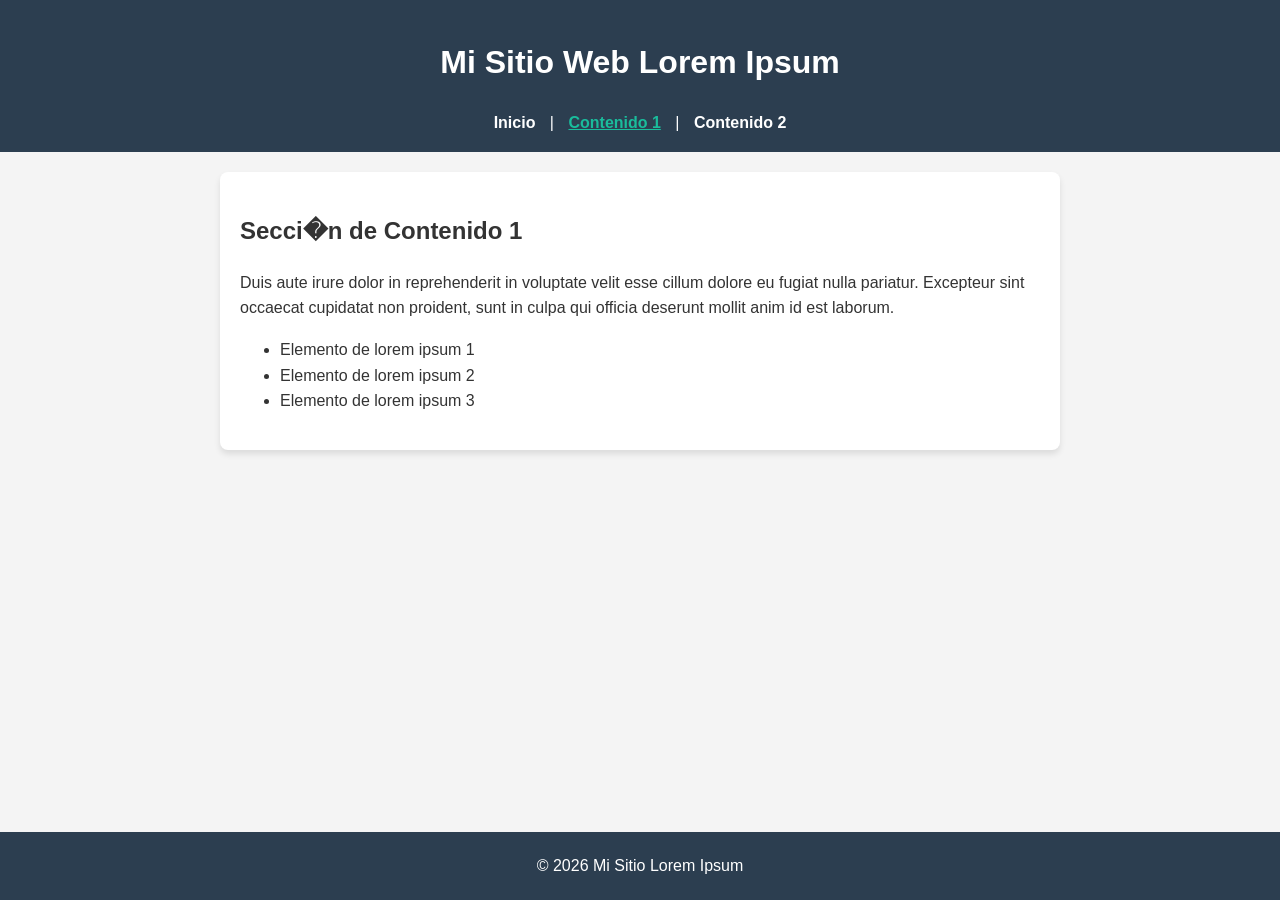
==== contenido1.html @ eec052c5 "Add files via upload" ====
<!DOCTYPE html>
<html lang="es">
<head>
    <meta charset="UTF-8">
    <meta name="viewport" content="width=device-width, initial-scale=1.0">
    <title>Contenido 1</title>
    <link rel="stylesheet" href="style.css">
</head>
<body>

    <header>
        <h1>Mi Sitio Web Lorem Ipsum</h1>
        <nav>
            <a href="index.html">Inicio</a> | 
            <a href="contenido1.html" class="active">Contenido 1</a> | 
            <a href="contenido2.html">Contenido 2</a>
        </nav>
    </header>

    <main>
        <h2>Secci�n de Contenido 1</h2>
        <p>Duis aute irure dolor in reprehenderit in voluptate velit esse cillum dolore eu fugiat nulla pariatur. Excepteur sint occaecat cupidatat non proident, sunt in culpa qui officia deserunt mollit anim id est laborum.</p>
        <ul>
            <li>Elemento de lorem ipsum 1</li>
            <li>Elemento de lorem ipsum 2</li>
            <li>Elemento de lorem ipsum 3</li>
        </ul>
    </main>

    <footer>
        <p>&copy; 2026 Mi Sitio Lorem Ipsum</p>
    </footer>

</body>
</html>
---- style.css ----
body {
    font-family: Arial, sans-serif;
    line-height: 1.6;
    margin: 0;
    padding: 0;
    background-color: #f4f4f4;
    color: #333;
}

header, footer {
    background-color: #2c3e50;
    color: white;
    text-align: center;
    padding: 1rem;
}

nav a {
    color: #fff;
    text-decoration: none;
    margin: 0 10px;
    font-weight: bold;
}

nav a:hover, nav a.active {
    text-decoration: underline;
    color: #1abc9c;
}

main {
    max-width: 800px;
    margin: 20px auto;
    padding: 20px;
    background: white;
    border-radius: 8px;
    box-shadow: 0 4px 6px rgba(0,0,0,0.1);
}

footer {
    position: fixed;
    bottom: 0;
    width: 100%;
    padding: 5px 0;
}
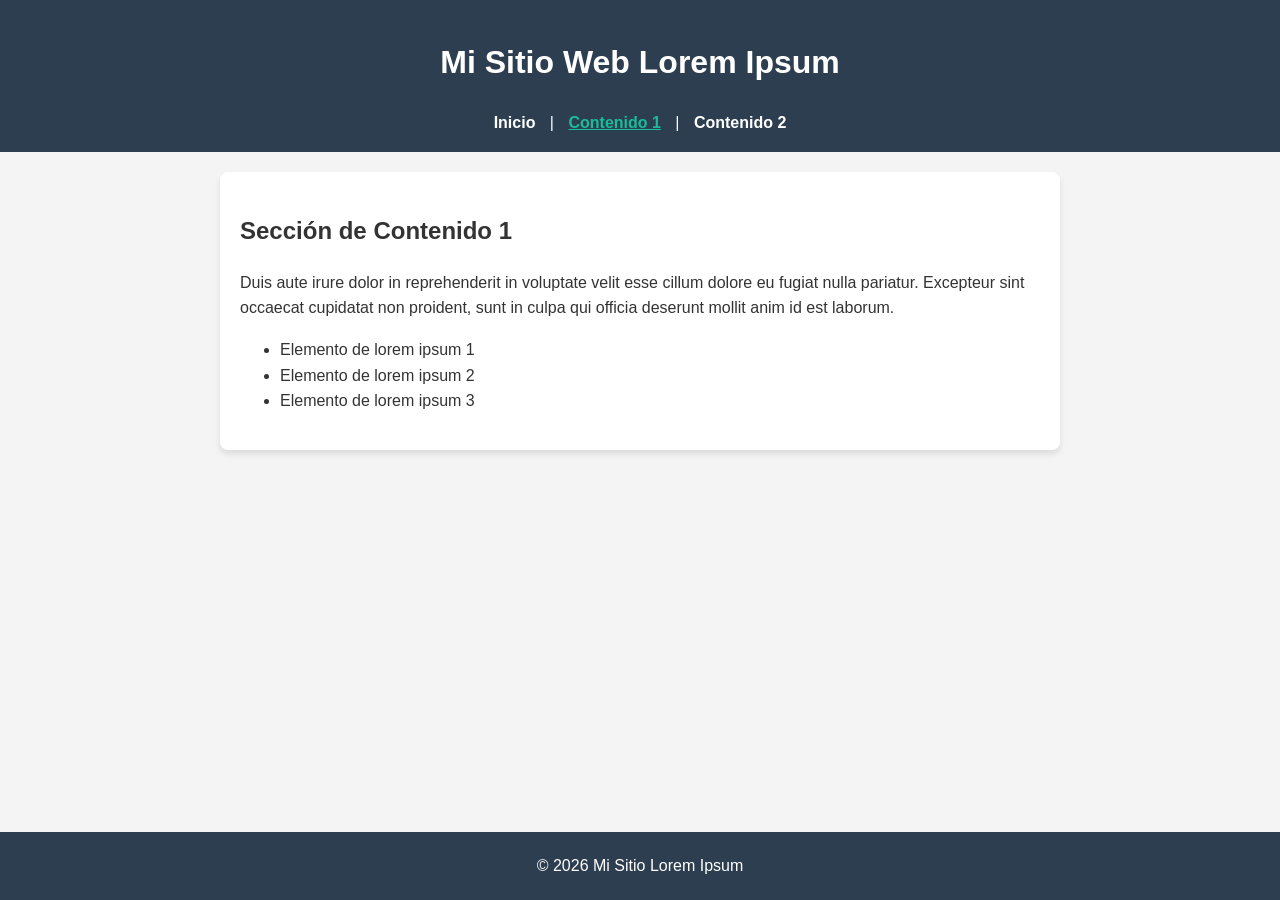
==== commit 286f21c7: "Update contenido1.html" ====
--- a/contenido1.html
+++ b/contenido1.html
@@ -18,7 +18,7 @@
     </header>
 
     <main>
-        <h2>Secci�n de Contenido 1</h2>
+        <h2>Sección de  Contenido 1</h2>
         <p>Duis aute irure dolor in reprehenderit in voluptate velit esse cillum dolore eu fugiat nulla pariatur. Excepteur sint occaecat cupidatat non proident, sunt in culpa qui officia deserunt mollit anim id est laborum.</p>
         <ul>
             <li>Elemento de lorem ipsum 1</li>
@@ -32,4 +32,4 @@
     </footer>
 
 </body>
-</html>+</html>
